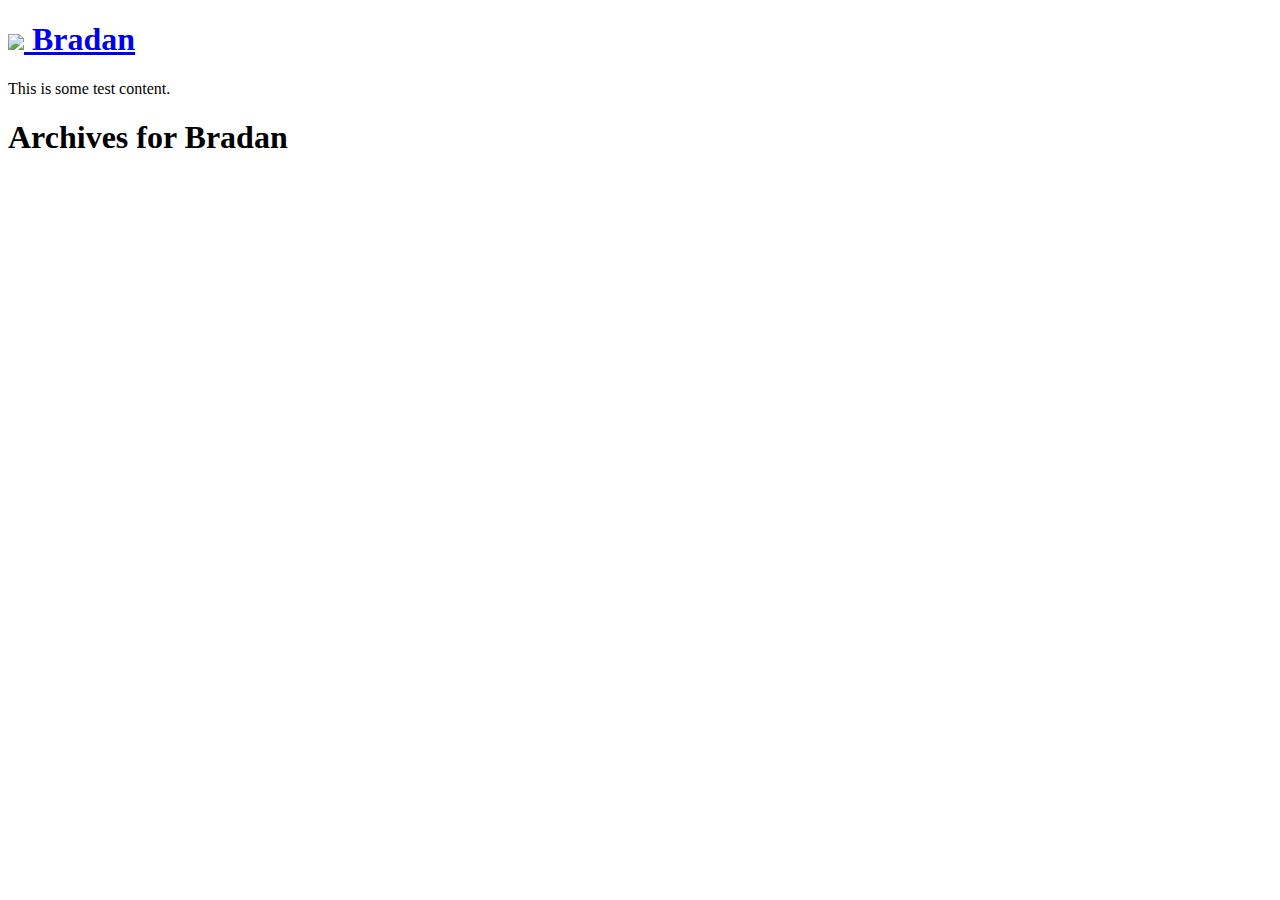
==== archives.html @ c0bd2c03 "Generate Pelican site" ====
<!DOCTYPE html>
<html lang="en" prefix="og: http://ogp.me/ns#">
	<head>
		<link href="http://gmpg.org/xfn/11" rel="profile">
		<meta http-equiv="X-UA-Compatible" content="IE=edge">
		<meta http-equiv="content-type" content="text/html; charset=utf-8">

		<!-- Metadata -->
			<meta name="description" content="This is some test content." />
			<meta property="og:description" content="This is some test content." />
			<meta property="og:title" content="Bradan" />
			<meta property="og:type" content="website" />
			<meta property="og:url" content="https://bradan.dev" />
		<meta property="og:image" content="https://bradan.dev/images/../theme/images/profile.jpg" />

		<!-- Enable responsiveness on mobile devices-->
		<meta name="viewport" content="width=device-width, initial-scale=1.0, maximum-scale=1">

		<title>Bradan - Archives</title>

		<!-- CSS -->
		<link href="//fonts.googleapis.com/" rel="dns-prefetch">
		<link href="//fonts.googleapis.com/css?family=Droid+Serif:400,700,400italic|Abril+Fatface|PT+Sans:400,400italic,700&amp;subset=latin,latin-ext" rel="stylesheet">

		<link rel="stylesheet" href="https://bradan.dev/theme/css/poole.css" />
		<link rel="stylesheet" href="https://bradan.dev/theme/css/hyde.css" />
		<link rel="stylesheet" href="https://bradan.dev/theme/css/syntax.css" />
			<link rel="stylesheet" href="https://cdn.jsdelivr.net/npm/fork-awesome@1.1.7/css/fork-awesome.min.css" crossorigin="anonymous">

		<!-- Feeds -->
<link href="https://bradan.dev/feeds/all.atom.xml" type="application/atom+xml" rel="alternate" title="Bradan Full Atom Feed" />

		<!-- Analytics -->
	</head>

	<body class="">
<div class="sidebar">
	<div class="container sidebar-sticky">
		<div class="sidebar-about">

			<h1>
				<a href="/">
					<img class="profile-picture" src="https://bradan.dev/images/../theme/images/profile.jpg">
					Bradan
				</a>
			</h1>
			<p class="lead"></p>
			<p class="lead">This is some test content. </p>
			<p></p>
		</div>
			<ul class="sidebar-nav">
			</ul>
		<nav class="sidebar-social">
					<a class="sidebar-social-item" href="https://github.com/bradan-beaver" target="_blank">
						<i class="fa fa-github"></i>
					</a>
					<a class="sidebar-social-item" href="https://linkedin.com/in/bradan" target="_blank">
						<i class="fa fa-linkedin"></i>
					</a>
					<a class="sidebar-social-item" href="mailto:mail@bradan.dev">
						<i class="fa fa-envelope"></i>
					</a>
		</nav>
	</div>
</div>		<div class="content container">
<h1>Archives for Bradan</h1>

<dl>
</dl>
		</div>
	</body>
</html>
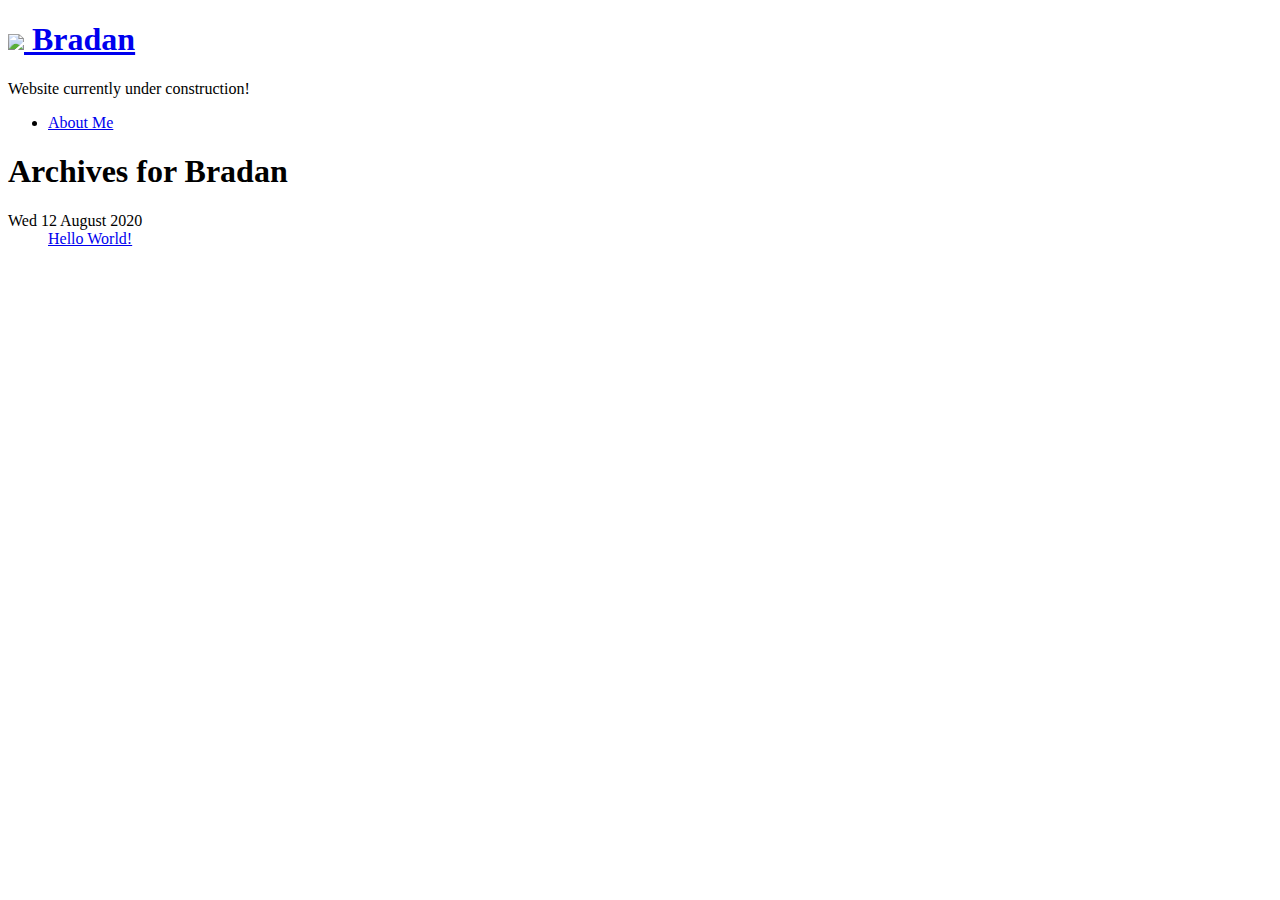
==== commit 154ea512: "Generate Pelican site" ====
--- a/archives.html
+++ b/archives.html
@@ -6,12 +6,12 @@
 		<meta http-equiv="content-type" content="text/html; charset=utf-8">
 
 		<!-- Metadata -->
-			<meta name="description" content="This is some test content." />
-			<meta property="og:description" content="This is some test content." />
+			<meta name="description" content="Website currently under construction!" />
+			<meta property="og:description" content="Website currently under construction!" />
 			<meta property="og:title" content="Bradan" />
 			<meta property="og:type" content="website" />
 			<meta property="og:url" content="https://bradan.dev" />
-		<meta property="og:image" content="https://bradan.dev/images/../theme/images/profile.jpg" />
+		<meta property="og:image" content="https://bradan.dev/images/profile.jpg" />
 
 		<!-- Enable responsiveness on mobile devices-->
 		<meta name="viewport" content="width=device-width, initial-scale=1.0, maximum-scale=1">
@@ -40,15 +40,16 @@
 
 			<h1>
 				<a href="/">
-					<img class="profile-picture" src="https://bradan.dev/images/../theme/images/profile.jpg">
+					<img class="profile-picture" src="https://bradan.dev/images/profile.jpg">
 					Bradan
 				</a>
 			</h1>
 			<p class="lead"></p>
-			<p class="lead">This is some test content. </p>
+			<p class="lead">Website currently under construction! </p>
 			<p></p>
 		</div>
 			<ul class="sidebar-nav">
+					<li><a href="https://bradan.dev/pages/about/">About Me</a></li>
 			</ul>
 		<nav class="sidebar-social">
 					<a class="sidebar-social-item" href="https://github.com/bradan-beaver" target="_blank">
@@ -66,6 +67,8 @@
 <h1>Archives for Bradan</h1>
 
 <dl>
+    <dt>Wed 12 August 2020</dt>
+    <dd><a href="https://bradan.dev/2020/08/12/hello-world.html">Hello World!</a></dd>
 </dl>
 		</div>
 	</body>
